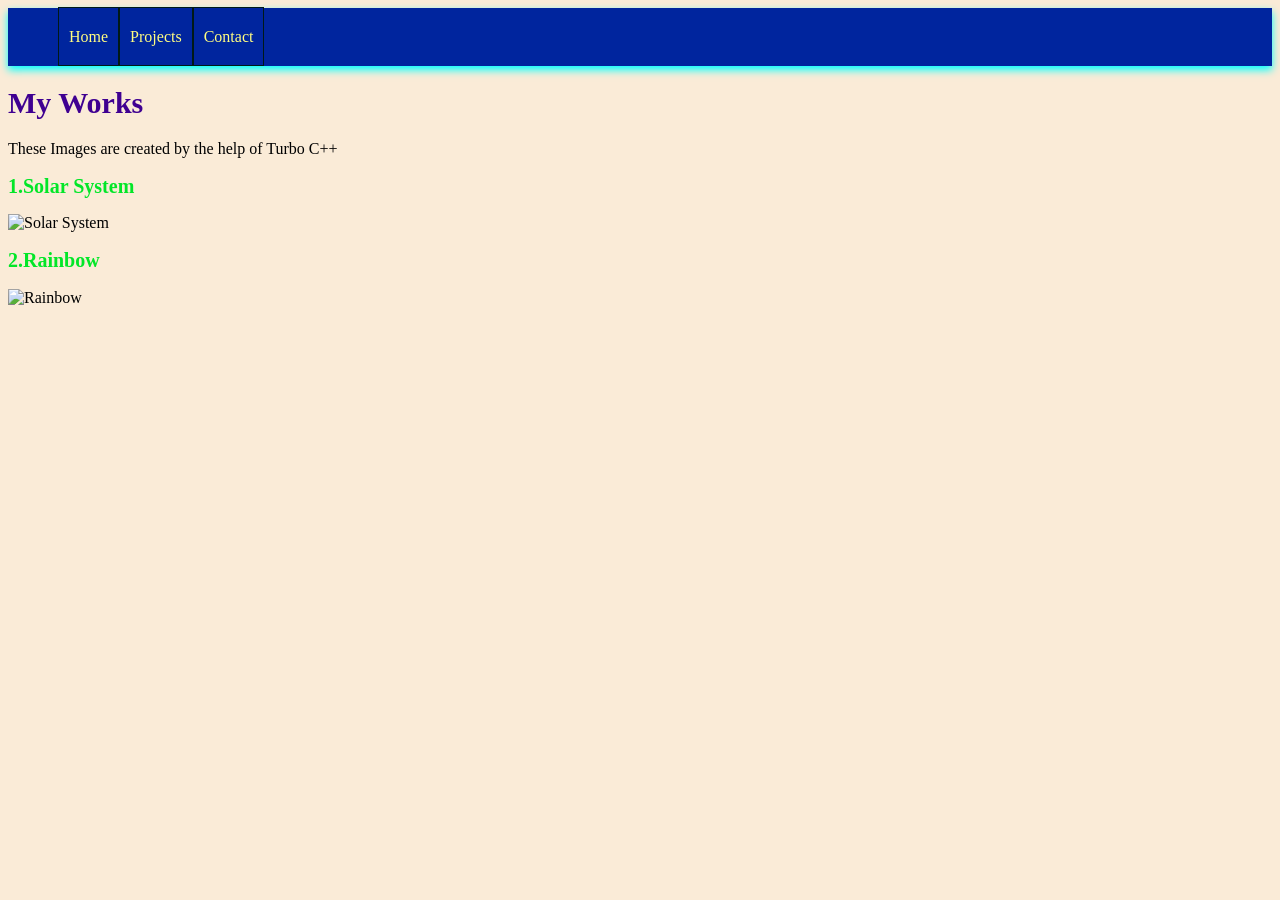
==== index2.html @ 83181c29 "Add files via upload" ====
<html>
 <head>
    <title>MyWorks</title>
    <link rel="stylesheet" href="style2.css">
 </head>
 <body>
        <nav>
            <ul class="nav">
                <li><a href="index.html" class="nav-button">Home</a></li>
                <li><a href="index3.html" class="nav-button">Projects</a></li>
                <li><a href="index4.html" class="nav-button">Contact</a></li>
            </ul>
        </nav>
    <h1>My Works</h1>
    <p>These Images are created by the help of Turbo C++</p>
    <h2>1.Solar System</h2>
    <img src="Portfolio-Web16\photo9.png" alt="Solar System">
    <h2>2.Rainbow</h2>
    <img src="Portfolio-Web16\photo6.png" alt="Rainbow">
 </body>
</html>
---- style2.css ----
@media(min-width:600px)
{
 body{
    background-color: aliceblue;
 }
 h2{
    font-size: 10px;
    color:rgb(2, 230, 40);

 }
}
@media(min-width:668px)
{
 body{
    background-color: antiquewhite;
 }
 h2{
    font-size: 15px;
    color:rgb(2, 230, 40);

 }
}
@media(min-width:1024px)
{
 body{
   background-color: antiquewhite;
 }
 h2{
    font-size: 20px;
    color:rgb(2, 230, 40);

 }
}
.nav {
  list-style: none;
  display: flex;             /* Places children side-by-side */  
  justify-content: flex-start;
  align-items: center;
  padding: 20px 50px;
  background-color: hsl(226, 100%, 31%);
  box-shadow: 0 4px 8px hsl(180, 100%, 50%);
  border-color: black;
}
h1{
    font-size: 30px;
    color:rgb(63, 0, 145)
}
.nav-button {
  text-decoration: none;
  padding: 20px 10px;
  color: rgb(255, 253, 129);
  border-style: solid;
  border-color: #001a18;
  border-width: 1px;
}
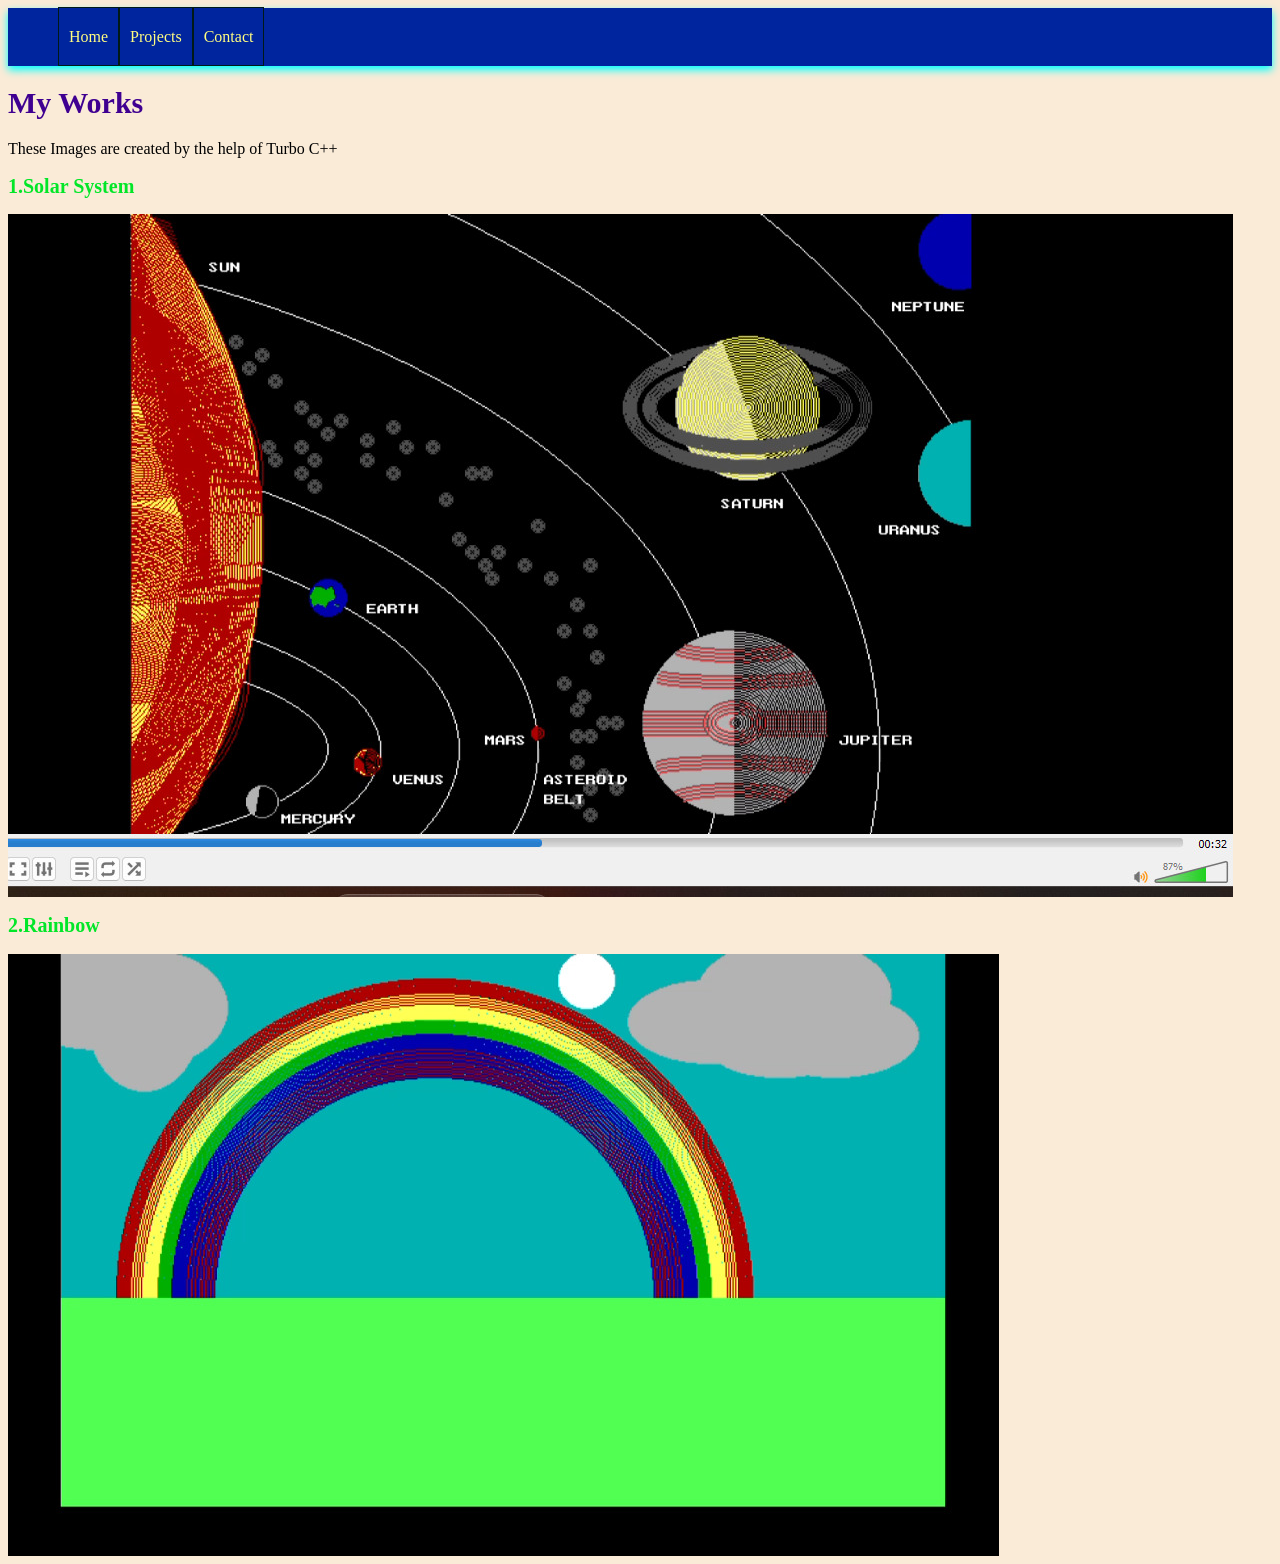
==== commit b5a6bb87: "Update index2.html" ====
--- a/index2.html
+++ b/index2.html
@@ -14,8 +14,8 @@
     <h1>My Works</h1>
     <p>These Images are created by the help of Turbo C++</p>
     <h2>1.Solar System</h2>
-    <img src="Portfolio-Web16\photo9.png" alt="Solar System">
+    <img src="photo9.png" alt="Solar System">
     <h2>2.Rainbow</h2>
-    <img src="Portfolio-Web16\photo6.png" alt="Rainbow">
+    <img src="photo6.png" alt="Rainbow">
  </body>
-</html>+</html>
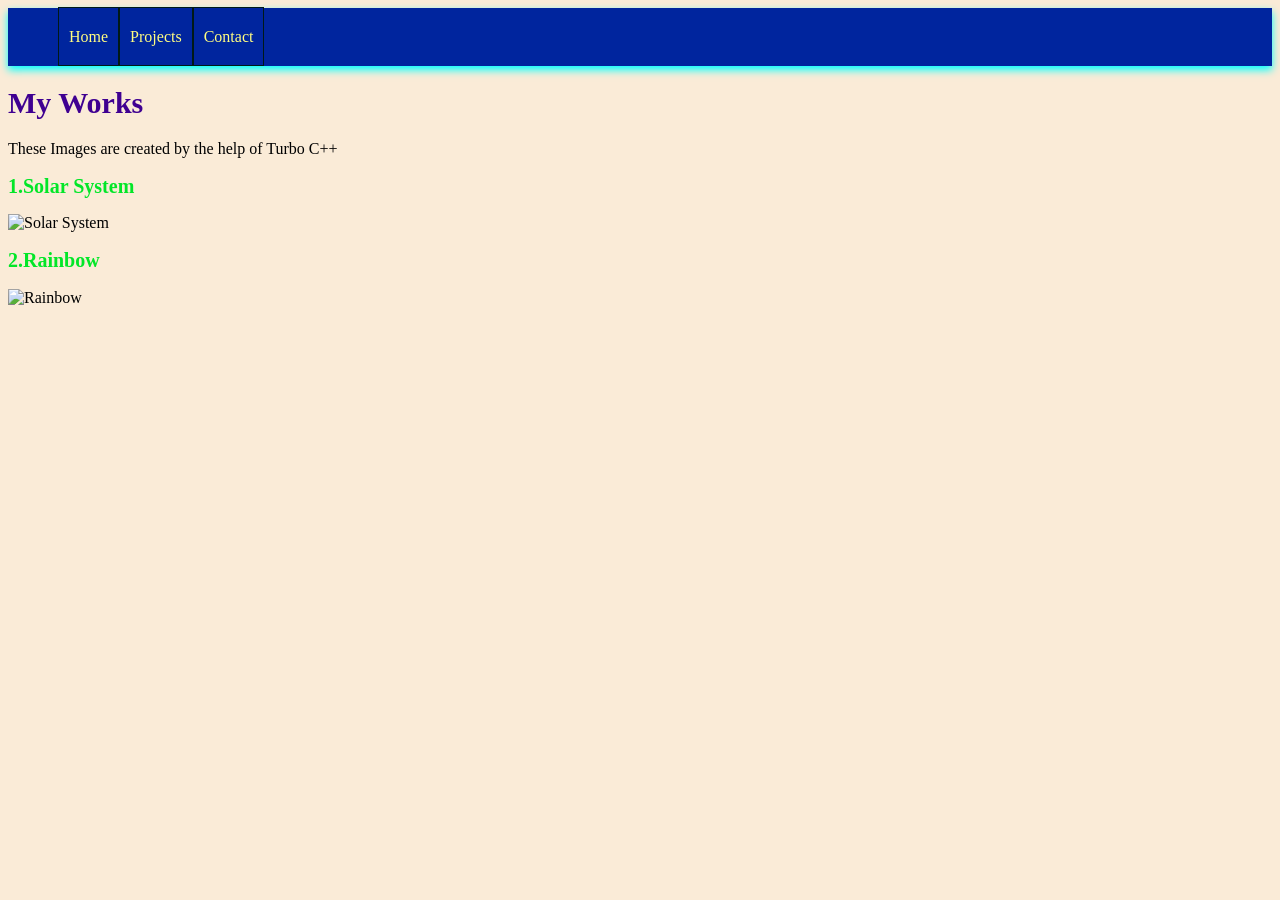
==== commit 3fabb01e: "Update index2.html" ====
--- a/index2.html
+++ b/index2.html
@@ -14,8 +14,8 @@
     <h1>My Works</h1>
     <p>These Images are created by the help of Turbo C++</p>
     <h2>1.Solar System</h2>
-    <img src="photo9.png" alt="Solar System">
+    <img src="Portfolio-Web16\photo9.png" alt="Solar System">
     <h2>2.Rainbow</h2>
-    <img src="photo6.png" alt="Rainbow">
+    <img src="Portfolio-Web16\photo6.png" alt="Rainbow">
  </body>
 </html>
